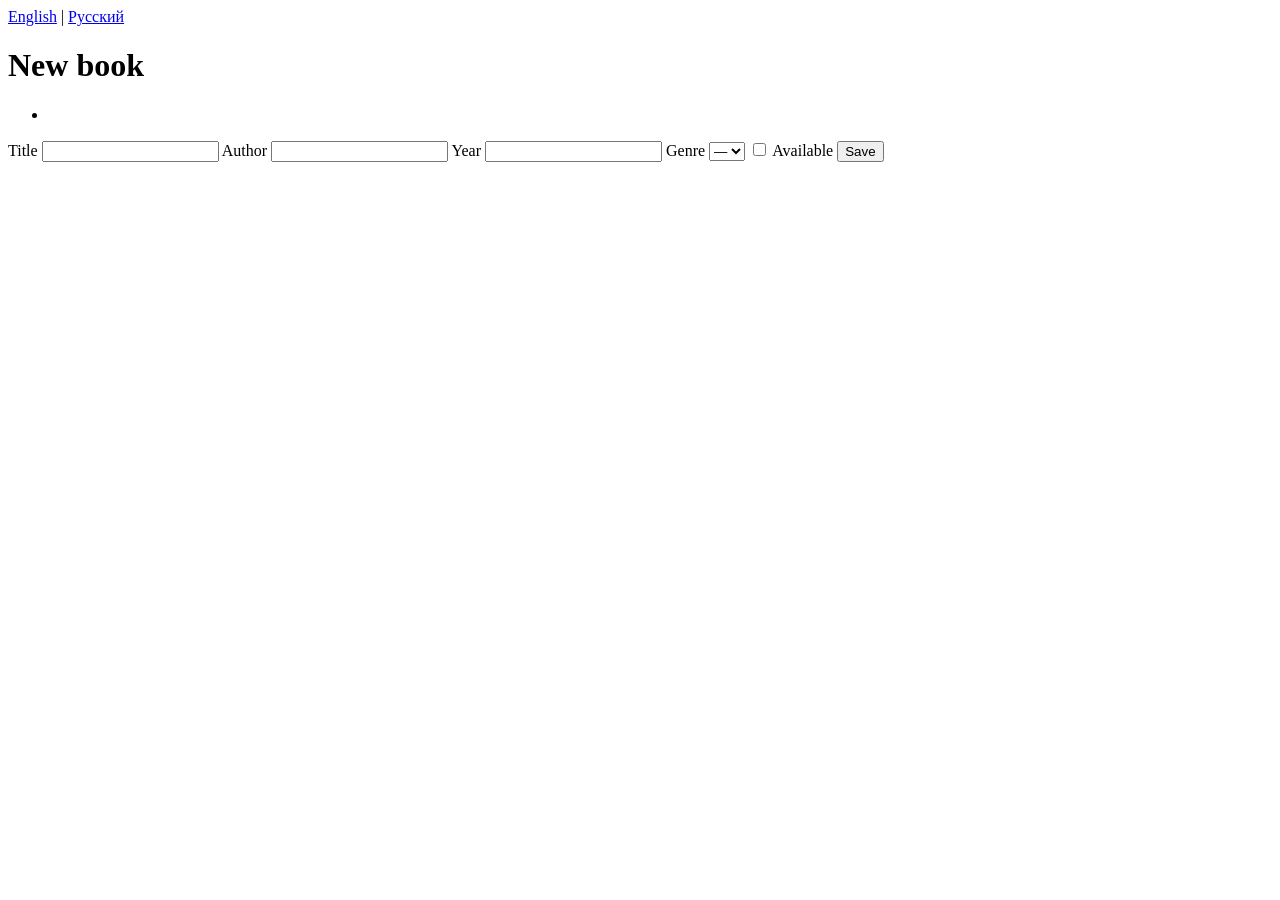
==== src/main/resources/templates/books/form.html @ e99f5eed "lab06: form binding, validation, i18n, controller advice" ====
<!DOCTYPE html>
<html xmlns:th="http://www.thymeleaf.org">
<head>
    <meta charset="UTF-8">
    <title th:text="#{book.new}">New book</title>
    <link rel="stylesheet" th:href="@{/css/app.css}">
</head>
<body>

<!-- Ссылки для переключения языка -->
<div>
    <a href="?lang=en">English</a> | <a href="?lang=ru">Русский</a>
</div>

<h1 th:text="#{book.new}">New book</h1>

<div class="alert" th:if="${#fields.hasAnyErrors()}">
    <ul>
        <li th:each="e : ${#fields.allErrors()}" th:text="${e}"></li>
    </ul>
</div>

<form th:action="@{/books}" th:object="${form}" method="post">

    <label th:text="#{book.title}">Title</label>
    <input type="text" th:field="*{title}" th:errorclass="is-invalid">
    <span class="error" th:if="${#fields.hasErrors('title')}"
          th:errors="*{title}"></span>

    <label th:text="#{book.author}">Author</label>
    <input type="text" th:field="*{author}" th:errorclass="is-invalid">
    <span class="error" th:if="${#fields.hasErrors('author')}"
          th:errors="*{author}"></span>

    <label th:text="#{book.year}">Year</label>
    <input type="number" th:field="*{year}" th:errorclass="is-invalid">
    <span class="error" th:if="${#fields.hasErrors('year')}"
          th:errors="*{year}"></span>

    <label th:text="#{book.genre}">Genre</label>
    <select th:field="*{genre}" th:errorclass="is-invalid">
        <option value="">—</option>
        <option th:each="g : ${genres}"
                th:value="${g}" th:text="${g}"></option>
    </select>
    <span class="error" th:if="${#fields.hasErrors('genre')}"
          th:errors="*{genre}"></span>

    <label><input type="checkbox" th:field="*{available}"> Available</label>

    <button type="submit" th:text="#{form.submit}">Save</button>
</form>
</body>
</html>
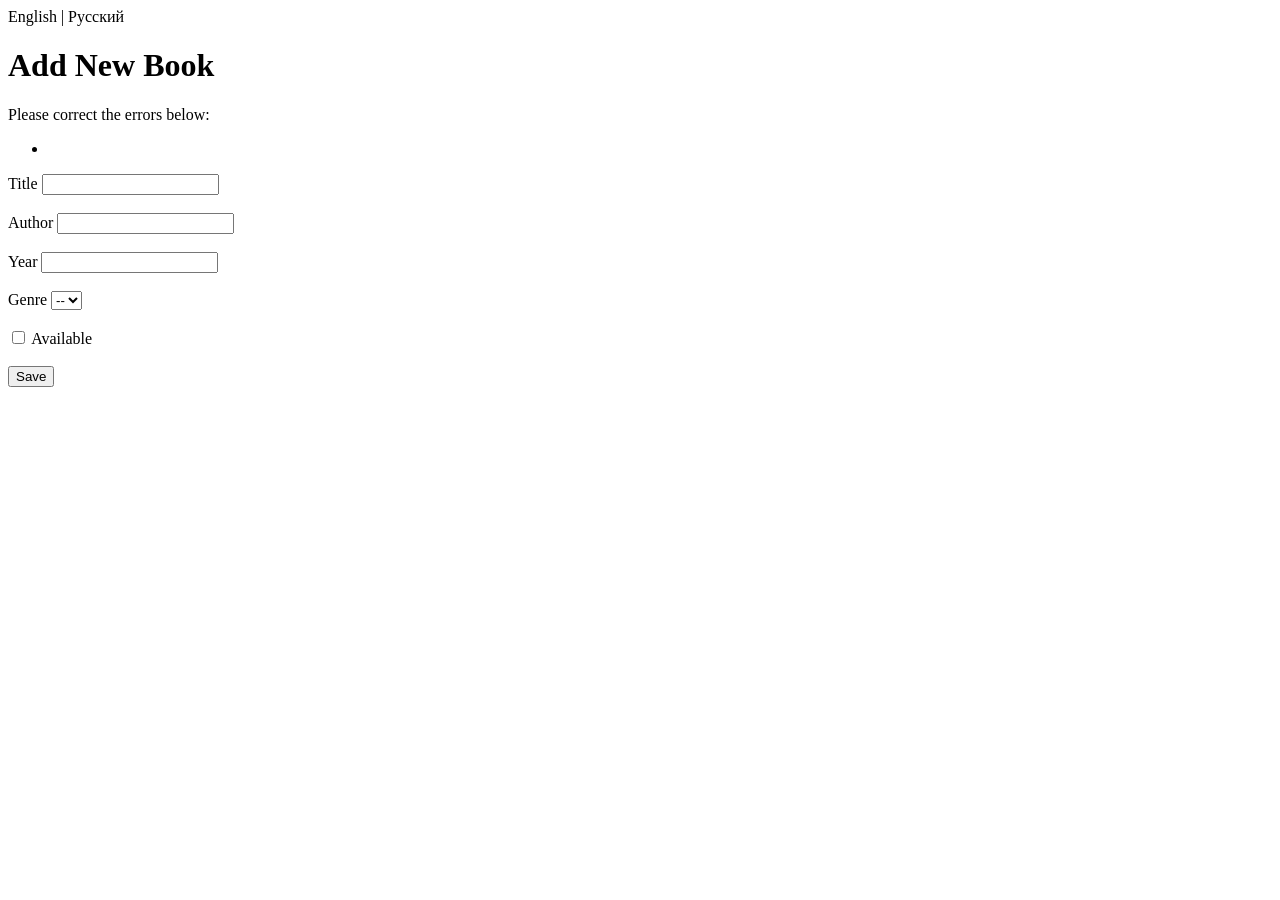
==== commit 11d4004a: "lab06: form binding, validation, i18n, controller advice" ====
--- a/src/main/resources/templates/books/form.html
+++ b/src/main/resources/templates/books/form.html
@@ -1,54 +1,126 @@
 <!DOCTYPE html>
-<html xmlns:th="http://www.thymeleaf.org">
+<html lang="en"
+      xmlns:th="http://www.thymeleaf.org">
+
 <head>
     <meta charset="UTF-8">
-    <title th:text="#{book.new}">New book</title>
-    <link rel="stylesheet" th:href="@{/css/app.css}">
+    <title th:text="#{book.new}">Add Book</title>
 </head>
+
 <body>
 
-<!-- Ссылки для переключения языка -->
+<!-- Language switcher -->
 <div>
-    <a href="?lang=en">English</a> | <a href="?lang=ru">Русский</a>
+    <a th:href="@{/books/new(lang='en')}">English</a> |
+    <a th:href="@{/books/new(lang='ru')}">Русский</a>
 </div>
 
-<h1 th:text="#{book.new}">New book</h1>
+<h1 th:text="#{book.new}">Add New Book</h1>
 
-<div class="alert" th:if="${#fields.hasAnyErrors()}">
-    <ul>
-        <li th:each="e : ${#fields.allErrors()}" th:text="${e}"></li>
-    </ul>
-</div>
+<form th:action="@{/books}"
+      th:object="${form}"
+      method="post">
 
-<form th:action="@{/books}" th:object="${form}" method="post">
+    <!-- General validation errors -->
+    <div th:if="${#fields.hasAnyErrors()}">
+        <p th:text="#{form.errors}">
+            Please correct the errors below:
+        </p>
 
-    <label th:text="#{book.title}">Title</label>
-    <input type="text" th:field="*{title}" th:errorclass="is-invalid">
-    <span class="error" th:if="${#fields.hasErrors('title')}"
-          th:errors="*{title}"></span>
+        <ul>
+            <li th:each="error : ${#fields.allErrors()}"
+                th:text="${error}">
+            </li>
+        </ul>
+    </div>
 
-    <label th:text="#{book.author}">Author</label>
-    <input type="text" th:field="*{author}" th:errorclass="is-invalid">
-    <span class="error" th:if="${#fields.hasErrors('author')}"
-          th:errors="*{author}"></span>
+    <!-- Title -->
+    <div>
+        <label for="title" th:text="#{book.title}">Title</label>
 
-    <label th:text="#{book.year}">Year</label>
-    <input type="number" th:field="*{year}" th:errorclass="is-invalid">
-    <span class="error" th:if="${#fields.hasErrors('year')}"
-          th:errors="*{year}"></span>
+        <input type="text"
+               id="title"
+               th:field="*{title}"
+               th:errorclass="is-invalid">
 
-    <label th:text="#{book.genre}">Genre</label>
-    <select th:field="*{genre}" th:errorclass="is-invalid">
-        <option value="">—</option>
-        <option th:each="g : ${genres}"
-                th:value="${g}" th:text="${g}"></option>
-    </select>
-    <span class="error" th:if="${#fields.hasErrors('genre')}"
-          th:errors="*{genre}"></span>
+        <div th:if="${#fields.hasErrors('title')}"
+             th:errors="*{title}">
+        </div>
+    </div>
 
-    <label><input type="checkbox" th:field="*{available}"> Available</label>
+    <br>
 
-    <button type="submit" th:text="#{form.submit}">Save</button>
+    <!-- Author -->
+    <div>
+        <label for="author" th:text="#{book.author}">Author</label>
+
+        <input type="text"
+               id="author"
+               th:field="*{author}"
+               th:errorclass="is-invalid">
+
+        <div th:if="${#fields.hasErrors('author')}"
+             th:errors="*{author}">
+        </div>
+    </div>
+
+    <br>
+
+    <!-- Year -->
+    <div>
+        <label for="year" th:text="#{book.year}">Year</label>
+
+        <input type="number"
+               id="year"
+               th:field="*{year}"
+               th:errorclass="is-invalid">
+
+        <div th:if="${#fields.hasErrors('year')}"
+             th:errors="*{year}">
+        </div>
+    </div>
+
+    <br>
+
+    <!-- Genre -->
+    <div>
+        <label for="genre" th:text="#{book.genre}">Genre</label>
+
+        <select id="genre"
+                th:field="*{genre}"
+                th:errorclass="is-invalid">
+
+            <option value="">--</option>
+
+            <option th:each="genre : ${genres}"
+                    th:value="${genre}"
+                    th:text="${genre}">
+            </option>
+
+        </select>
+
+        <div th:if="${#fields.hasErrors('genre')}"
+             th:errors="*{genre}">
+        </div>
+    </div>
+
+    <br>
+
+    <!-- Available -->
+    <div>
+        <label>
+            <input type="checkbox" th:field="*{available}">
+            <span th:text="#{book.available}">Available</span>
+        </label>
+    </div>
+
+    <br>
+
+    <button type="submit" th:text="#{form.submit}">
+        Save
+    </button>
+
 </form>
+
 </body>
 </html>
